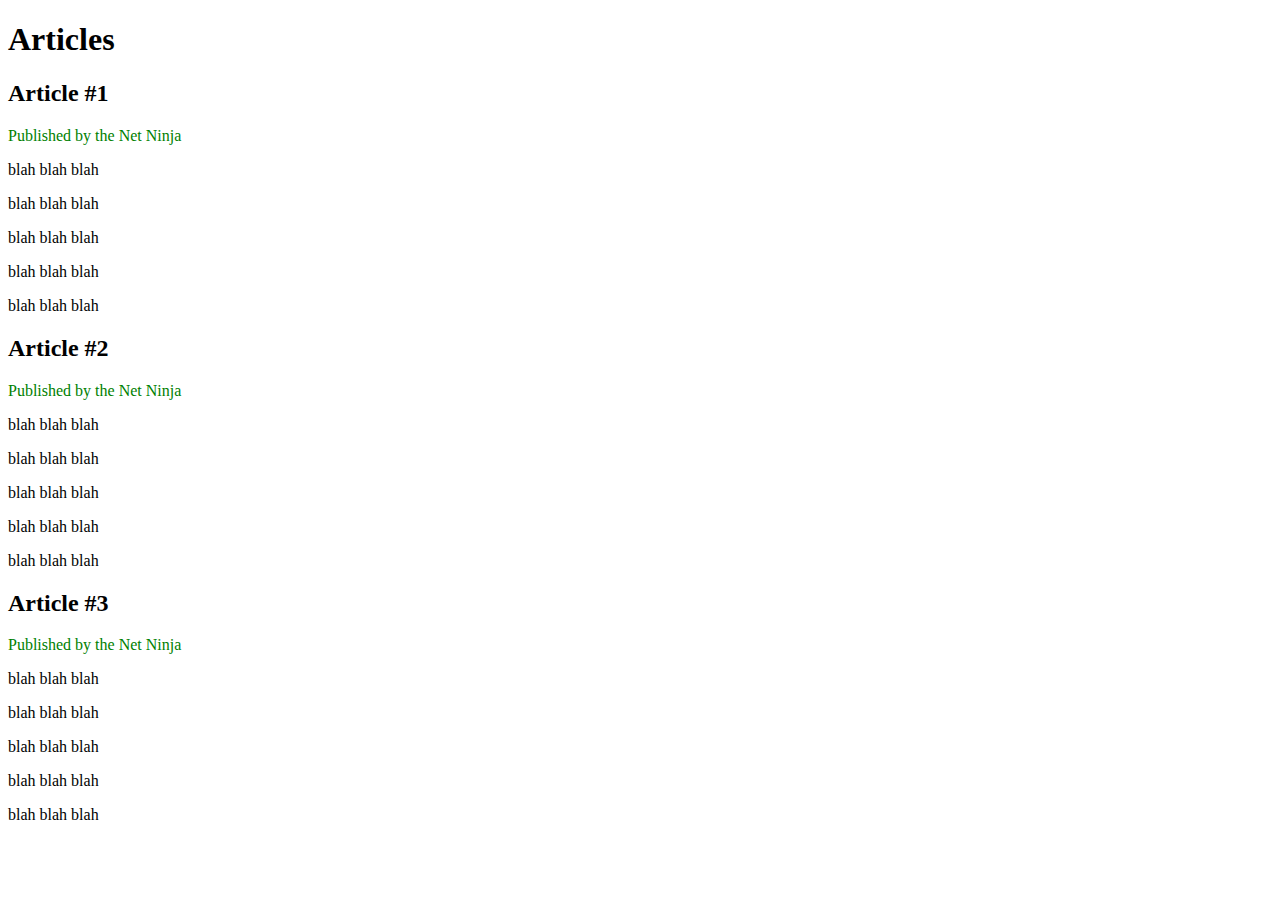
==== articles.html @ 19969bf9 "new file articles.html and training adjacent selectors in css/syntax.css" ====
<!DOCTYPE html>

<html>

    <head>
        <title>CSS For Beginners</title>
        <link rel="stylesheet" type="text/css" href="css/syntax.css">
    </head>
       
    <body>

            <div id="header">
                <h1>Articles</h1>
            </div>

            <div id="all-articles">

                <h2>Article #1</h2>
                <p>Published by the Net Ninja</p>
                <p>blah blah blah</p>
                <p>blah blah blah</p>
                <p>blah blah blah</p>
                <p>blah blah blah</p>
                <p>blah blah blah</p>

                <h2>Article #2</h2>
                <p>Published by the Net Ninja</p>
                <p>blah blah blah</p>
                <p>blah blah blah</p>
                <p>blah blah blah</p>
                <p>blah blah blah</p>
                <p>blah blah blah</p>

                <h2>Article #3</h2>
                <p>Published by the Net Ninja</p>
                <p>blah blah blah</p>
                <p>blah blah blah</p>
                <p>blah blah blah</p>
                <p>blah blah blah</p>
                <p>blah blah blah</p>

            </div>
            
    </body>

</html>
---- css/syntax.css ----
#all-articles h2 + p {
    color: green;
}
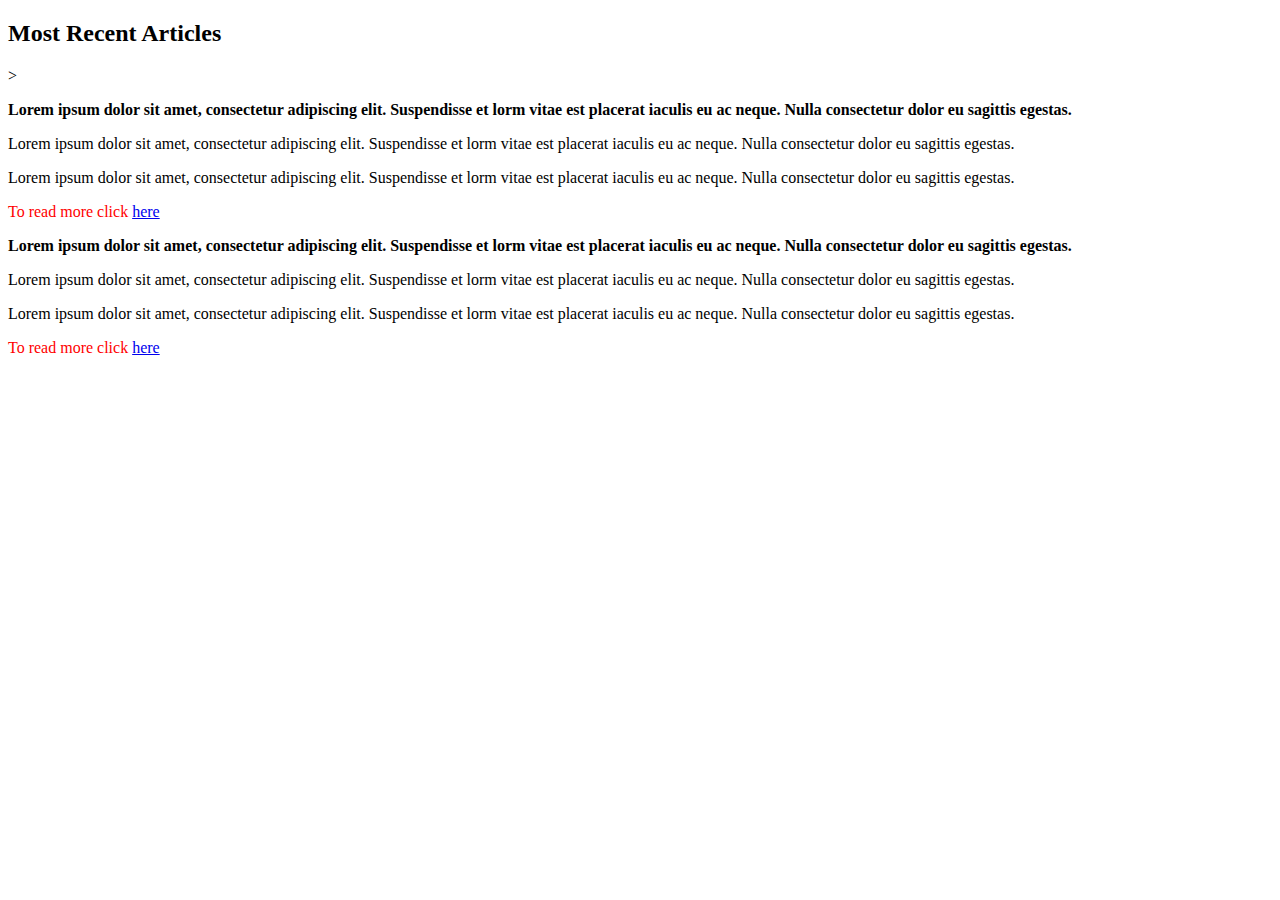
==== commit 6bc049e9: "modified articles.html snd css/syntax.css for using first and last child" ====
--- a/articles.html
+++ b/articles.html
@@ -9,37 +9,21 @@
        
     <body>
 
-            <div id="header">
-                <h1>Articles</h1>
-            </div>
-
-            <div id="all-articles">
-
-                <h2>Article #1</h2>
-                <p>Published by the Net Ninja</p>
-                <p>blah blah blah</p>
-                <p>blah blah blah</p>
-                <p>blah blah blah</p>
-                <p>blah blah blah</p>
-                <p>blah blah blah</p>
-
-                <h2>Article #2</h2>
-                <p>Published by the Net Ninja</p>
-                <p>blah blah blah</p>
-                <p>blah blah blah</p>
-                <p>blah blah blah</p>
-                <p>blah blah blah</p>
-                <p>blah blah blah</p>
-
-                <h2>Article #3</h2>
-                <p>Published by the Net Ninja</p>
-                <p>blah blah blah</p>
-                <p>blah blah blah</p>
-                <p>blah blah blah</p>
-                <p>blah blah blah</p>
-                <p>blah blah blah</p>
-
-            </div>
+            <h2>Most Recent Articles</h2>>
+           
+            <article>
+                <p>Lorem ipsum dolor sit amet, consectetur adipiscing elit. Suspendisse et lorm vitae est placerat iaculis eu ac neque. Nulla consectetur dolor eu sagittis egestas.</p>
+                <p>Lorem ipsum dolor sit amet, consectetur adipiscing elit. Suspendisse et lorm vitae est placerat iaculis eu ac neque. Nulla consectetur dolor eu sagittis egestas.</p>
+                <p>Lorem ipsum dolor sit amet, consectetur adipiscing elit. Suspendisse et lorm vitae est placerat iaculis eu ac neque. Nulla consectetur dolor eu sagittis egestas.</p>
+                <p>To read more click <a href="#">here</a></p>
+            </article>
+        
+            <article>
+                <p>Lorem ipsum dolor sit amet, consectetur adipiscing elit. Suspendisse et lorm vitae est placerat iaculis eu ac neque. Nulla consectetur dolor eu sagittis egestas.</p>
+                <p>Lorem ipsum dolor sit amet, consectetur adipiscing elit. Suspendisse et lorm vitae est placerat iaculis eu ac neque. Nulla consectetur dolor eu sagittis egestas.</p>
+                <p>Lorem ipsum dolor sit amet, consectetur adipiscing elit. Suspendisse et lorm vitae est placerat iaculis eu ac neque. Nulla consectetur dolor eu sagittis egestas.</p>
+                <p>To read more click <a href="#">here</a></p>
+            </article>
             
     </body>
 
--- a/css/syntax.css
+++ b/css/syntax.css
@@ -1,3 +1,7 @@
-#all-articles h2 + p {
-    color: green;
+article p:first-child {
+    font-weight: bold;
+}
+
+article p:last-child {
+    color: red;
 }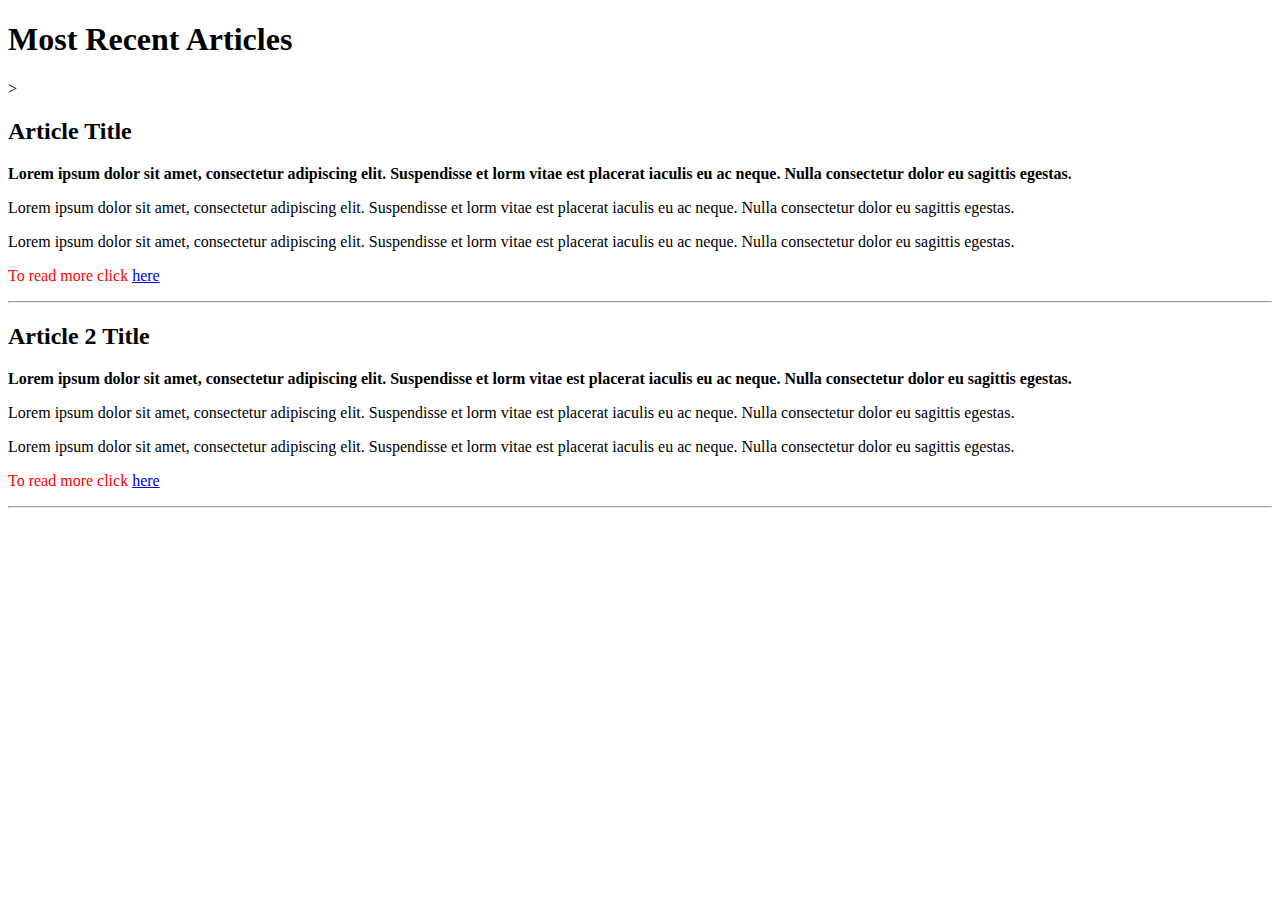
==== commit f93975ea: "modified articles.html snd css/syntax.css for using first and last of type" ====
--- a/articles.html
+++ b/articles.html
@@ -9,21 +9,25 @@
        
     <body>
 
-            <h2>Most Recent Articles</h2>>
+         <h1>Most Recent Articles</h1>>
            
-            <article>
-                <p>Lorem ipsum dolor sit amet, consectetur adipiscing elit. Suspendisse et lorm vitae est placerat iaculis eu ac neque. Nulla consectetur dolor eu sagittis egestas.</p>
-                <p>Lorem ipsum dolor sit amet, consectetur adipiscing elit. Suspendisse et lorm vitae est placerat iaculis eu ac neque. Nulla consectetur dolor eu sagittis egestas.</p>
-                <p>Lorem ipsum dolor sit amet, consectetur adipiscing elit. Suspendisse et lorm vitae est placerat iaculis eu ac neque. Nulla consectetur dolor eu sagittis egestas.</p>
-                <p>To read more click <a href="#">here</a></p>
-            </article>
+        <article>
+            <h2>Article Title</h2>
+            <p>Lorem ipsum dolor sit amet, consectetur adipiscing elit. Suspendisse et lorm vitae est placerat iaculis eu ac neque. Nulla consectetur dolor eu sagittis egestas.</p>
+            <p>Lorem ipsum dolor sit amet, consectetur adipiscing elit. Suspendisse et lorm vitae est placerat iaculis eu ac neque. Nulla consectetur dolor eu sagittis egestas.</p>
+            <p>Lorem ipsum dolor sit amet, consectetur adipiscing elit. Suspendisse et lorm vitae est placerat iaculis eu ac neque. Nulla consectetur dolor eu sagittis egestas.</p>
+            <p>To read more click <a href="#">here</a></p>
+            <hr>
+        </article>
         
-            <article>
-                <p>Lorem ipsum dolor sit amet, consectetur adipiscing elit. Suspendisse et lorm vitae est placerat iaculis eu ac neque. Nulla consectetur dolor eu sagittis egestas.</p>
-                <p>Lorem ipsum dolor sit amet, consectetur adipiscing elit. Suspendisse et lorm vitae est placerat iaculis eu ac neque. Nulla consectetur dolor eu sagittis egestas.</p>
-                <p>Lorem ipsum dolor sit amet, consectetur adipiscing elit. Suspendisse et lorm vitae est placerat iaculis eu ac neque. Nulla consectetur dolor eu sagittis egestas.</p>
-                <p>To read more click <a href="#">here</a></p>
-            </article>
+         <article>
+            <h2>Article 2 Title</h2>
+            <p>Lorem ipsum dolor sit amet, consectetur adipiscing elit. Suspendisse et lorm vitae est placerat iaculis eu ac neque. Nulla consectetur dolor eu sagittis egestas.</p>
+            <p>Lorem ipsum dolor sit amet, consectetur adipiscing elit. Suspendisse et lorm vitae est placerat iaculis eu ac neque. Nulla consectetur dolor eu sagittis egestas.</p>
+            <p>Lorem ipsum dolor sit amet, consectetur adipiscing elit. Suspendisse et lorm vitae est placerat iaculis eu ac neque. Nulla consectetur dolor eu sagittis egestas.</p>
+            <p>To read more click <a href="#">here</a></p>
+            <hr>
+        </article>
             
     </body>
 
--- a/css/syntax.css
+++ b/css/syntax.css
@@ -1,7 +1,7 @@
-article p:first-child {
+article p:first-of-type {
     font-weight: bold;
 }
 
-article p:last-child {
+article p:last-of-type {
     color: red;
 }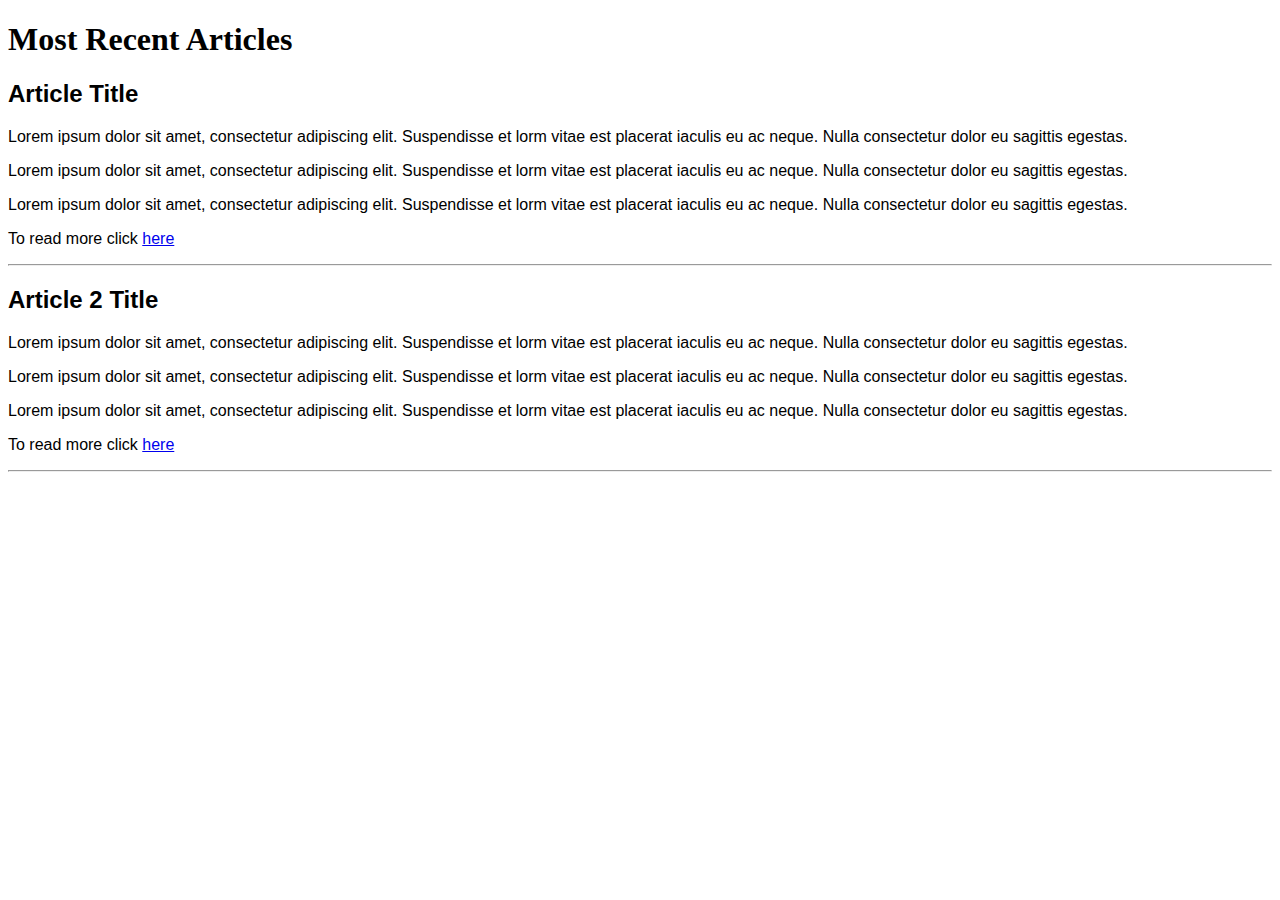
==== commit 346105d0: "modified two files by using font family" ====
--- a/articles.html
+++ b/articles.html
@@ -9,7 +9,7 @@
        
     <body>
 
-         <h1>Most Recent Articles</h1>>
+         <h1>Most Recent Articles</h1>
            
         <article>
             <h2>Article Title</h2>
--- a/css/syntax.css
+++ b/css/syntax.css
@@ -1,7 +1,3 @@
-article p:first-of-type {
-    font-weight: bold;
+article h2, article p {
+    font-family: Arial, Helvetica, sans-serif;
 }
-
-article p:last-of-type {
-    color: red;
-}